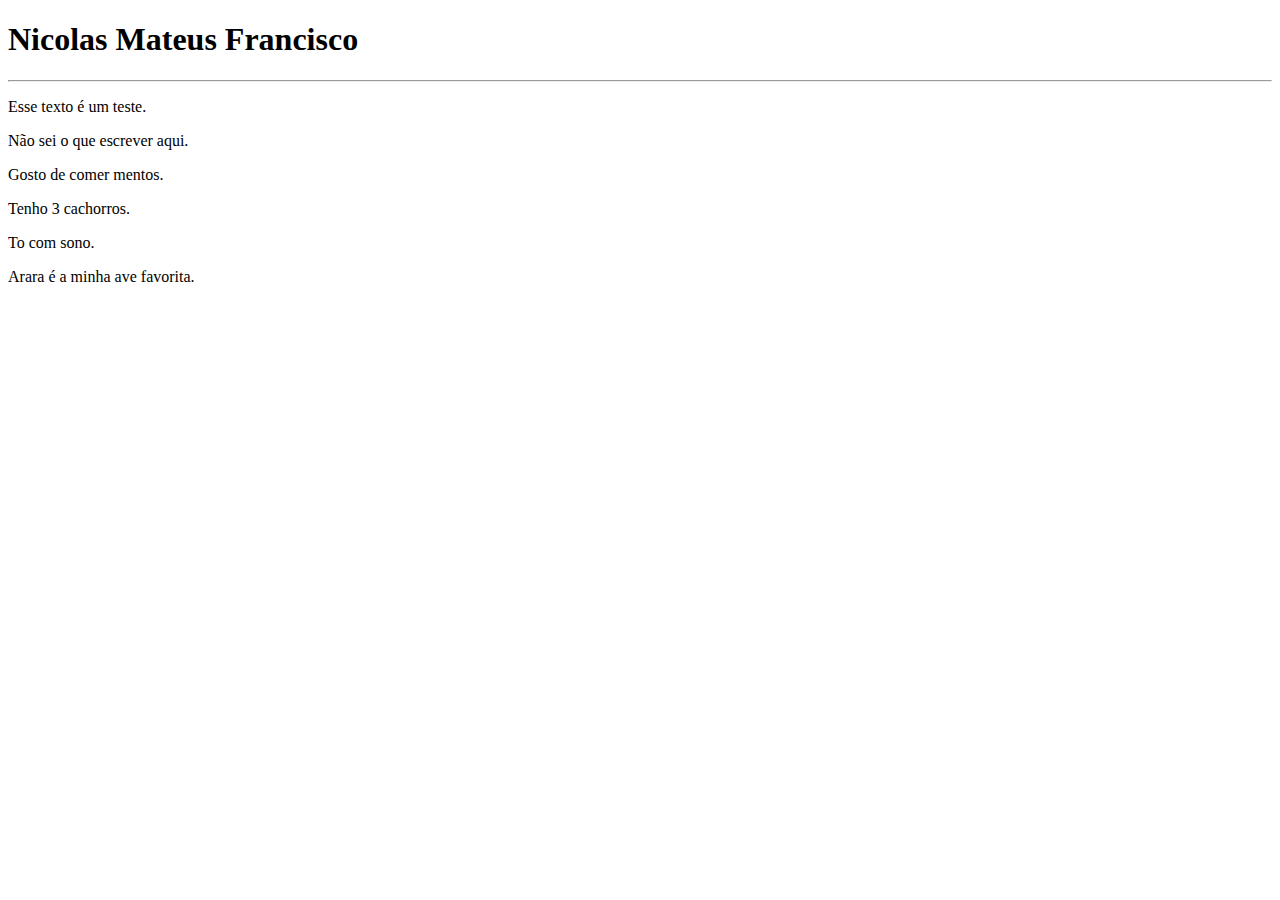
==== avaliacao/estrutura/Paginas/atv1/att.html @ ced53a16 "criar att" ====
<!DOCTYPE html>
<html lang="pt-br">
<head>
    <meta charset="UTF-8">
    <meta name="viewport" content="width=device-width, initial-scale=1.0">
    <link rel="stylesheet" href="../../visual/estilo/geral.css">
    <title>Linhas</title>
</head>
<body">
    <header>
        <h1>Nicolas Mateus Francisco</h1>
        <hr>
    </header>
    <section id="cor">
        <div id="linha1"><p>Esse texto é um teste.</p></div>
        <div id="linha2"><p>Não sei o que escrever aqui.</p></div>
        <div id="linha3"><p>Gosto de comer mentos.</p></div>
        <div id="linha4"><p>Tenho 3 cachorros.</p></div>
        <div id="linha5"><p>To com sono.</p></div>
        <div id="linha6"><p>Arara é a minha ave favorita.</p></div>
    </section>
</body>
</html>
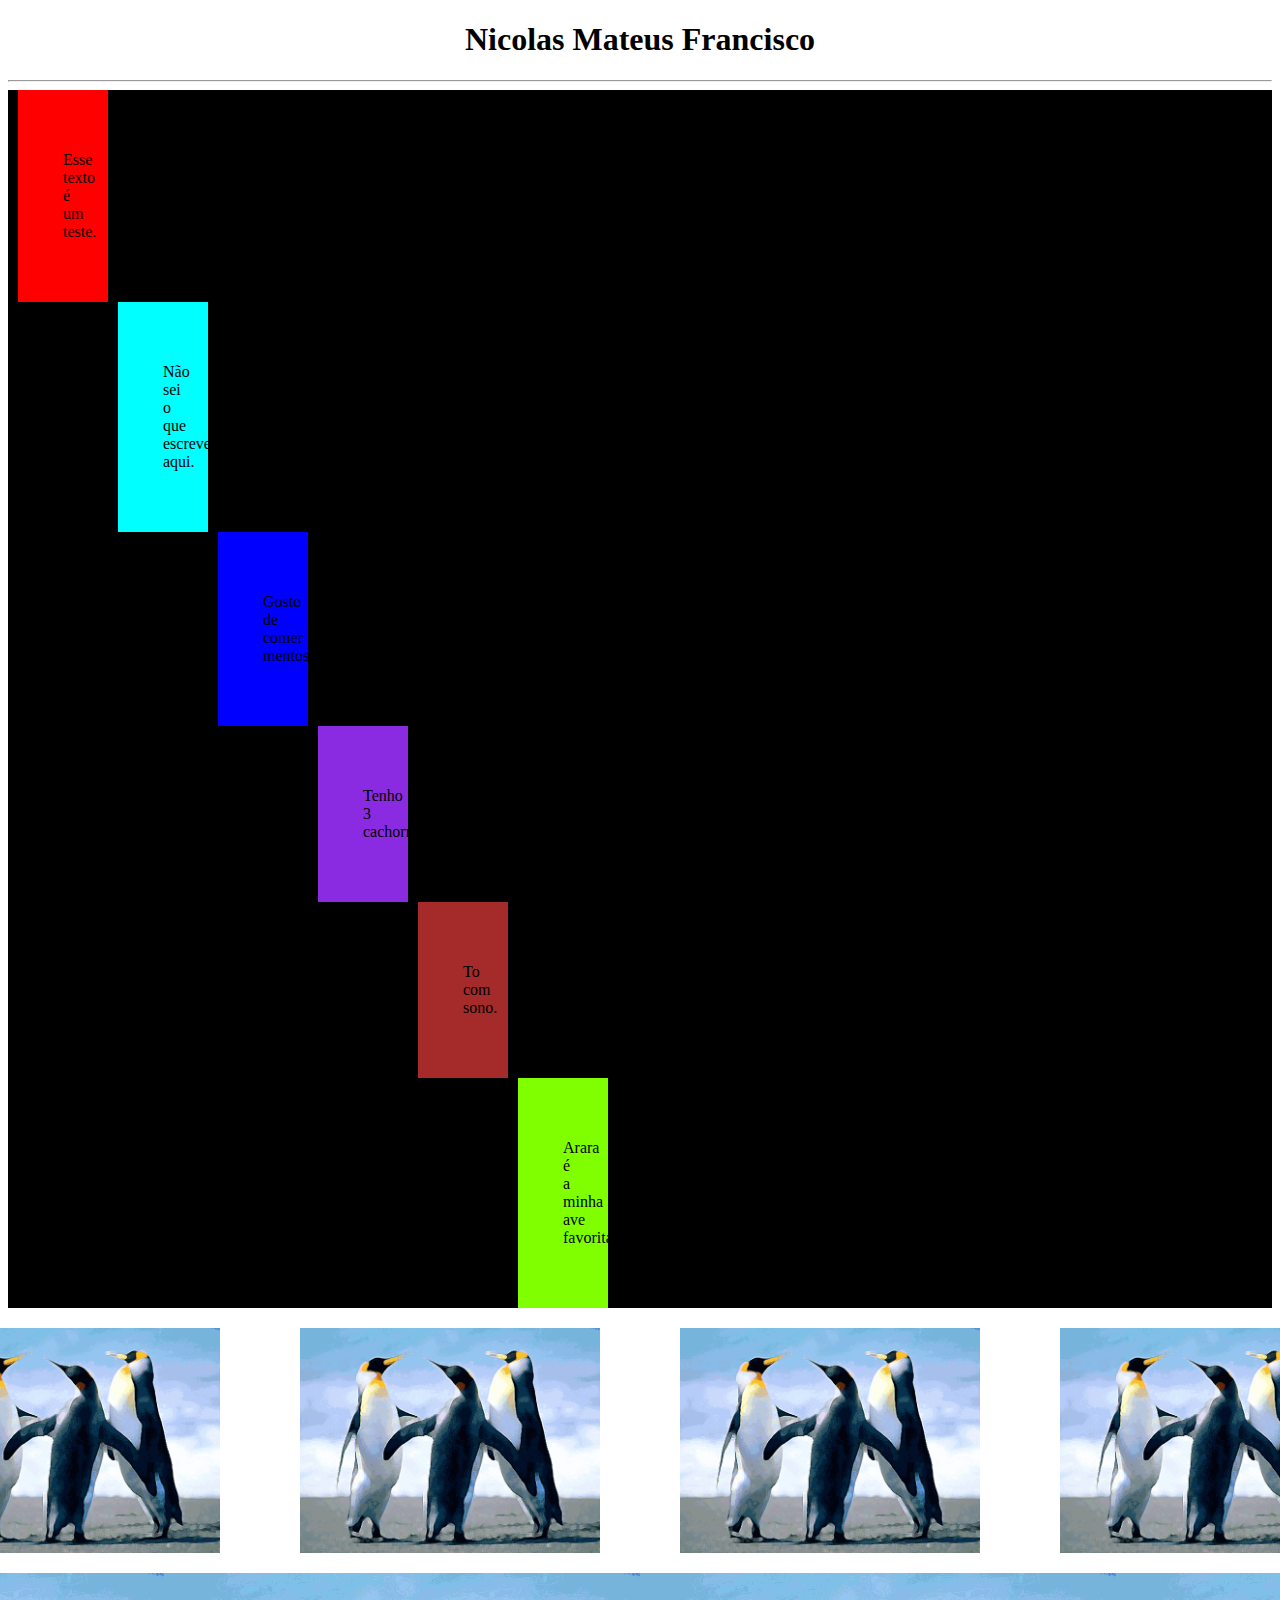
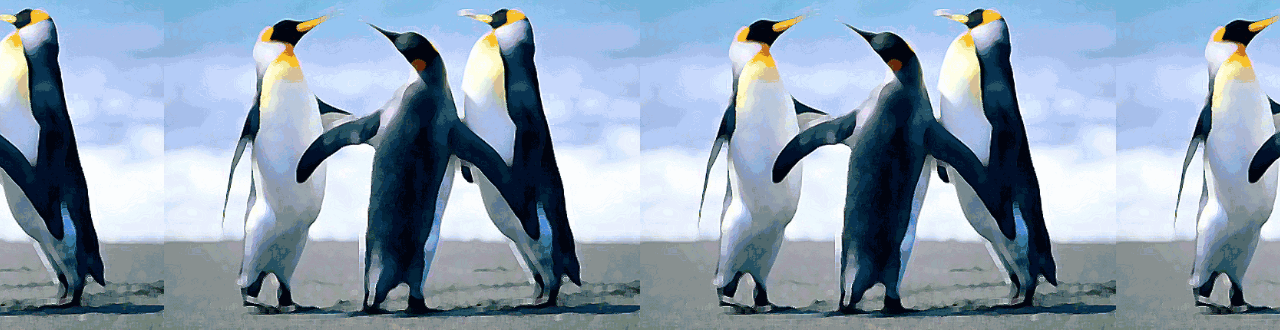
==== commit 80bf544c: "Terminar att" ====
--- a/avaliacao/estrutura/Paginas/atv1/att.html
+++ b/avaliacao/estrutura/Paginas/atv1/att.html
@@ -3,7 +3,7 @@
 <head>
     <meta charset="UTF-8">
     <meta name="viewport" content="width=device-width, initial-scale=1.0">
-    <link rel="stylesheet" href="../../visual/estilo/geral.css">
+    <link rel="stylesheet" href="../../../visual/estilo/geral.css">
     <title>Linhas</title>
 </head>
 <body">
@@ -19,5 +19,17 @@
         <div id="linha5"><p>To com sono.</p></div>
         <div id="linha6"><p>Arara é a minha ave favorita.</p></div>
     </section>
+    <section id="separado">
+        <img src="../../../visual/imagens/image03_grd.png" alt="pingu">
+        <img src="../../../visual/imagens/image03_grd.png" alt="pingu">
+        <img src="../../../visual/imagens/image03_grd.png" alt="pingu">
+        <img src="../../../visual/imagens/image03_grd.png" alt="pingu">
+    </section>
+    <section id="junto">
+        <img src="../../../visual/imagens/image03_grd.png" alt="pingu">
+        <img src="../../../visual/imagens/image03_grd.png" alt="pingu">
+        <img src="../../../visual/imagens/image03_grd.png" alt="pingu">
+        <img src="../../../visual/imagens/image03_grd.png" alt="pingu">
+    </section>
 </body>
 </html>--- a/avaliacao/visual/estilo/geral.css
+++ b/avaliacao/visual/estilo/geral.css
@@ -0,0 +1,100 @@
+
+html {
+    height: 100vh;
+}
+
+body {
+    height: 100%;
+}
+
+
+
+main {
+    height: 100%;
+    display: flex;
+    flex-direction: column;
+    justify-content: center;
+    align-items: center;
+}
+
+header{
+    text-align: center;
+}
+
+button{
+    color: red;
+    width: 500px;
+    height: 200px;
+    font-size: 48px;
+}
+
+#cor{
+    background-color: black;
+}
+
+#linha1{
+    background-color: red;
+    padding: 45px;
+    margin-left: 10px;
+    margin-right: 1625px;
+}
+
+#linha2{
+    background-color: aqua;
+    padding: 45px;
+    margin-left: 110px;
+    margin-right: 1505px;
+}
+
+#linha3{
+    background-color: blue;
+    padding: 45px;
+    margin-left: 210px;
+    margin-right: 1430px;
+}
+
+#linha4{
+    background-color: blueviolet;
+    padding: 45px;
+    margin-left: 310px;
+    margin-right: 1350px;
+}
+
+#linha5{
+    background-color: brown;
+    padding: 45px;
+    margin-left: 410px;
+    margin-right: 1250px;
+}
+
+#linha6{
+    background-color: chartreuse;
+    padding: 45px;
+    margin-left: 510px;
+    margin-right: 1100px;
+}
+
+#separado{
+    display: flex;
+    align-items: center;
+    justify-content: center;
+}
+
+#separado img{
+    width: 300px;
+    margin: 20px 40px;
+}
+
+#junto {
+    display: flex;
+    align-items: center;
+    justify-content: center;
+    padding: 0px;
+    margin: 0px;
+    box-sizing: border-box;
+}
+
+#junto img{
+    margin: 0px;
+    width: 475.97px;
+}